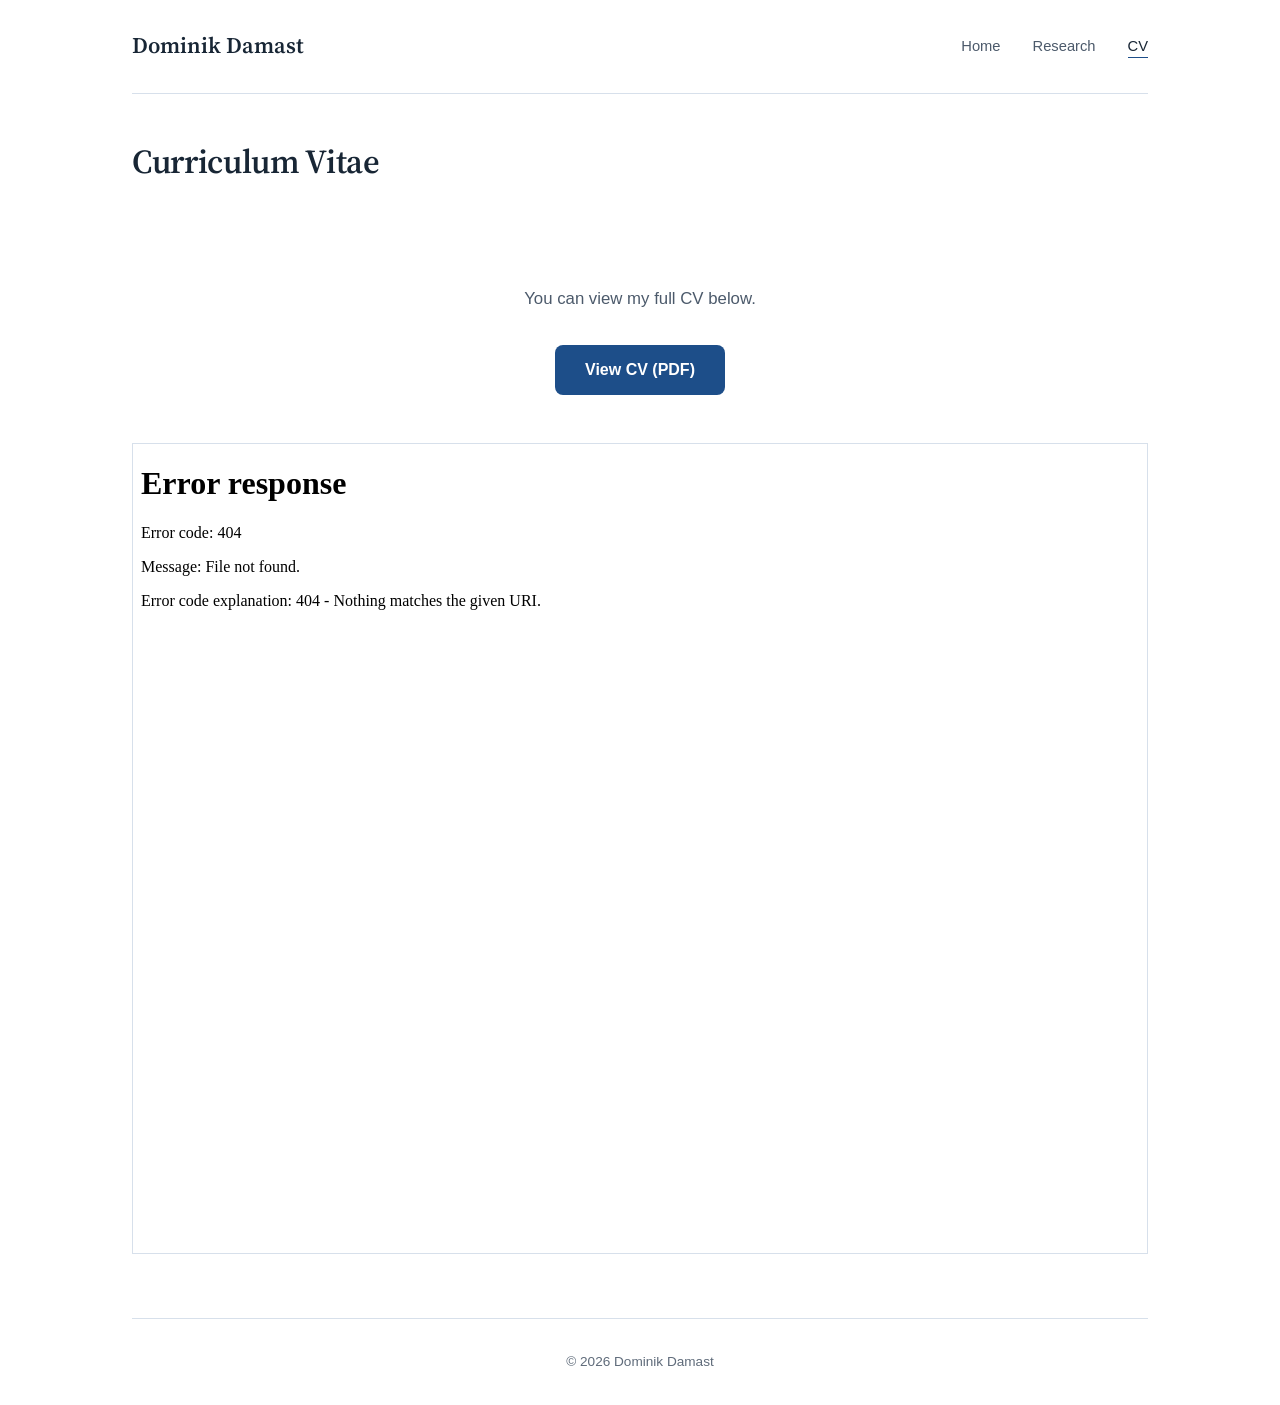
==== cv.html @ 5632d3b6 "Add main files for webpage" ====
<!DOCTYPE html>
<html lang="en">
<head>
    <meta charset="UTF-8">
    <meta name="viewport" content="width=device-width, initial-scale=1.0">
    <title>CV | Dominik Damast</title>
    <link rel="icon" href="favicon.ico">
    <link rel="stylesheet" href="styles.css">
    <link rel="preconnect" href="https://fonts.googleapis.com">
    <link rel="preconnect" href="https://fonts.gstatic.com" crossorigin>
    <link href="https://fonts.googleapis.com/css2?family=Source+Sans+3:ital,wght@0,300;0,400;0,600;0,700;1,400&family=Source+Serif+4:ital,opsz,wght@0,8..60,400;0,8..60,600;1,8..60,400&display=swap" rel="stylesheet">
</head>
<body>
    <div class="container">
        <header>
            <nav>
                <a href="index.html" class="nav-name">Dominik Damast</a>
                <ul class="nav-links">
                    <li><a href="index.html">Home</a></li>
                    <li><a href="research.html">Research</a></li>
                    <li><a href="cv.html" class="active">CV</a></li>
                </ul>
            </nav>
        </header>

        <main>
            <h1 class="page-title">Curriculum Vitae</h1>
            <section class="cv-section">
                <p>You can view my full CV below.</p>
                <a href="docs/CV_Dominik_Damast.pdf" class="cv-download" target="_blank">View CV (PDF)</a>
                
                <div class="cv-embed">
                    <iframe src="docs/CV_Dominik_Damast.pdf" title="CV"></iframe>
                </div>
            </section>
        </main>

        <footer>
            <p>&copy; 2026 Dominik Damast</p>
        </footer>
    </div>
</body>
</html>
---- styles.css ----
/* ==========================================================================
   Academic site — "Ink & Paper" theme
   A print-journal-inspired palette: warm paper, ink text, deep bottle-green
   accent, and a brass rule reserved for citations and emphasis. Hairline
   rules and hard-edged offsets stand in for shadows and rounded cards.
   ========================================================================== */

/* Reset and Base Styles */
*, *::before, *::after {
    box-sizing: border-box;
    margin: 0;
    padding: 0;
}

:root {
    /* Color — university blue and white */
    --color-text: #182635;
    --color-text-light: #4c5a6b;
    --color-text-muted: #5f6b7a;
    --color-link: #1d4e89;
    --color-link-hover: #123a6a;
    --color-background: #ffffff;
    --color-background-alt: #eef2f8;
    --color-white: #ffffff;
    --color-border: #d7e0eb;
    --color-accent: #1d4e89;
    --color-accent-soft: #3f7cc4;

    /* Type */
    --font-serif: 'Source Serif 4', Georgia, serif;
    --font-sans: 'Source Sans 3', sans-serif;
    --font-body: 'Inter', 'Helvetica Neue', Arial, sans-serif;

    --max-width: 1080px;
    --spacing-unit: 1rem;
}

html {
    font-size: 16px;
    scroll-behavior: smooth;
}

@media (prefers-reduced-motion: reduce) {
    html {
        scroll-behavior: auto;
    }
    *, *::before, *::after {
        animation-duration: 0.001ms !important;
        transition-duration: 0.001ms !important;
    }
}

body {
    font-family: var(--font-body);
    font-size: 1rem;
    line-height: 1.65;
    color: var(--color-text);
    background-color: var(--color-background);
    overflow-x: hidden;
    -webkit-font-smoothing: antialiased;
    -moz-osx-font-smoothing: grayscale;
}

a {
    color: var(--color-link);
}

:focus-visible {
    outline: 2px solid var(--color-accent);
    outline-offset: 3px;
}

/* Container */
.container {
    max-width: var(--max-width);
    margin: 0 auto;
    padding: 0 calc(var(--spacing-unit) * 2);
    min-height: 100vh;
    display: flex;
    flex-direction: column;
}

/* Header & Navigation */
header {
    padding: calc(var(--spacing-unit) * 1.75) 0;
    border-bottom: 1px solid var(--color-border);
    margin-bottom: calc(var(--spacing-unit) * 2.5);
}

nav {
    display: flex;
    justify-content: space-between;
    align-items: center;
    flex-wrap: wrap;
    gap: var(--spacing-unit);
}

.nav-name {
    font-family: var(--font-serif);
    font-size: 1.4rem;
    font-weight: 600;
    color: var(--color-text);
    text-decoration: none;
    letter-spacing: 0;
    position: relative;
    padding-left: calc(var(--spacing-unit) * 0);
}

/* A small bordered mark, like a colophon, in place of a logo */
/* .nav-name::before {
    content: "";
    position: absolute;
    left: 0;
    top: 50%;
    transform: translateY(-50%);
    width: 8rem;
    height: 4rem;
    background-image: url("logo_full.png");
    background-size: cover;
    background-position: center;
} */

.nav-name:hover {
    color: var(--color-link);
}

.nav-links {
    list-style: none;
    display: flex;
    gap: calc(var(--spacing-unit) * 2);
}

.nav-links a {
    font-size: 0.92rem;
    color: var(--color-text-light);
    text-decoration: none;
    padding-bottom: 3px;
    border-bottom: 1px solid transparent;
    transition: color 0.15s ease, border-color 0.15s ease;
}

.nav-links a:hover,
.nav-links a.active {
    color: var(--color-text);
    border-bottom-color: var(--color-accent);
}

/* Main Content */
main {
    flex: 1;
}

/* Hero Banner — a quiet paper band framed by hairline rules, no gradient */
.hero-banner {
    background: var(--color-background-alt);
    border-top: 1px solid var(--color-border);
    border-bottom: 1px solid var(--color-border);
    margin-left: calc(-50vw + 50%);
    margin-right: calc(-50vw + 50%);
    padding: calc(var(--spacing-unit) * 2.5) calc(var(--spacing-unit) * 2);
    margin-bottom: calc(var(--spacing-unit) * 3);
}

/* Home Page - Profile Section (30/70 split, framed photo) */
.profile-section {
    display: grid;
    grid-template-columns: 30% 70%;
    gap: calc(var(--spacing-unit) * 3.5);
    align-items: start;
    max-width: var(--max-width);
    margin: 0 auto;
}

.profile-photo {
    border: 0.5px solid var(--color-text);
    border-radius: 14px;
    overflow: hidden;
}

.profile-photo img {
    width: 100%;
    height: auto;
    display: block;
    filter: grayscale(15%);
}

.profile-text h1 {
    font-family: var(--font-serif);
    font-size: 2.35rem;
    font-weight: 600;
    margin-bottom: calc(var(--spacing-unit) * 1.25);
    color: var(--color-text);
    letter-spacing: -0.01em;
    line-height: 1.15;
}

.profile-text p {
    margin-bottom: calc(var(--spacing-unit) * 0.85);
    font-size: 1.05rem;
    max-width: 62ch;
    color: var(--color-text);
    text-align: justify;
    text-justify: inter-word;
    -webkit-hyphens: auto;
    hyphens: auto;
    font-family: var(--font-body);
}

.profile-text a {
    color: var(--color-link);
    text-decoration: none;
    border-bottom: 1px solid var(--color-border);
    transition: border-color 0.15s ease;
}

.profile-text a:hover {
    border-bottom-color: var(--color-link);
}

/* Contact Info */
.contact-info {
    display: grid;
    grid-template-columns: auto 1fr;
    column-gap: calc(var(--spacing-unit) * 5);
    row-gap: calc(var(--spacing-unit) * 0.25);
    align-self: center;
    margin-left: calc(var(--spacing-unit) * 2);
    margin-top: calc(var(--spacing-unit) * 0);
    padding-top: calc(var(--spacing-unit) * 0);
}

.contact-info h2 {
    grid-column: 1;
    grid-row: 1 / span 2;
    font-family: var(--font-serif);
    font-size: 2rem;
    font-weight: 600;
    margin-bottom: 0;
    color: var(--color-text);
}

/* .contact-info p {
    grid-column: 2;
    font-size: 1.35rem;
    margin-bottom: calc(var(--spacing-unit) * 0.5);
    color: var(--color-text-light);
    font-family: var(--font-sans);
} */

.contact-info p {
    display: flex;
    align-items: flex-start;
    gap: 0.6rem;
    font-size: 1.3rem;
    margin-bottom: calc(var(--spacing-unit) * 0.5);
    color: var(--color-text-light);
    font-family: var(--font-sans);
}

.contact-info p i {
    width: 1.5rem;
    text-align: center;
    margin-top: 0.2rem;
    margin-right: 0.57rem;
    flex-shrink: 0;
    color: var(--color-accent);
    font-size: 1.3rem;
}

/* Social Links — square marks rather than circular icon buttons */
.social-links {
    margin-top: calc(var(--spacing-unit) * 1.5);
    display: flex;
    gap: calc(var(--spacing-unit) * 0.6);
    flex-wrap: wrap;
}

.social-links a {
    display: flex;
    align-items: center;
    justify-content: center;
    width: 40px;
    height: 40px;
    font-size: 1.1rem;
    color: var(--color-text-light);
    text-decoration: none;
    border: 1px solid var(--color-border);
    border-radius: 10px;
    transition: background-color 0.15s ease, color 0.15s ease, border-color 0.15s ease;
    background: var(--color-white);
}

.social-links a:hover {
    background-color: var(--color-accent);
    color: var(--color-white);
    border-color: var(--color-accent);
}

/* News Section */
.news-section {
    padding-top: calc(var(--spacing-unit) * 0.5);
}

.news-section h2 {
    font-family: var(--font-display);
    font-style: italic;
    font-size: 1.35rem;
    font-weight: 600;
    margin-bottom: calc(var(--spacing-unit) * 1.5);
    color: var(--color-text);
}

.news-list {
    list-style: none;
}

.news-list li {
    display: grid;
    grid-template-columns: 110px 1fr;
    gap: var(--spacing-unit);
    padding: calc(var(--spacing-unit) * 0.85) 0;
    border-bottom: 1px solid var(--color-border);
}

.news-list li:last-child {
    border-bottom: none;
}

.news-date {
    font-size: 0.88rem;
    color: var(--color-accent-soft);
    font-weight: 600;
    font-variant-numeric: tabular-nums;
}

.news-item {
    font-size: 0.95rem;
    color: var(--color-text);
}

/* Research Page */
.page-title {
    font-family: var(--font-serif);
    font-size: 2.1rem;
    font-weight: 600;
    margin-bottom: calc(var(--spacing-unit) * 2);
    color: var(--color-text);
    letter-spacing: -0.01em;
}

.research-section {
    margin-bottom: calc(var(--spacing-unit) * 2);
}

.research-section h2 {
    font-family: var(--font-serif);
    font-size: 1.3rem;
    font-weight: 600;
    margin-bottom: calc(var(--spacing-unit) * 1.5);
    color: var(--color-text);
    padding-bottom: calc(var(--spacing-unit) * 0.4);
    border-bottom: 2px solid var(--color-accent);
    display: inline-block;
}

/* Papers styled as citation-like entries with a hanging indent */
.paper {
    margin-bottom: calc(var(--spacing-unit) * 1.5);
    padding-bottom: calc(var(--spacing-unit) * 1.5);
}

.paper-title {
    font-family: var(--font-serif);
    font-size: 1.1rem;
    font-weight: 600;
    color: var(--color-text);
    margin-bottom: calc(var(--spacing-unit) * 0.3);
    line-height: 1.4;
}

.paper-authors {
    font-size: 0.95rem;
    color: var(--color-text-light);
    margin-bottom: calc(var(--spacing-unit) * 0.5);
}

.paper-prevtitle {
    font-size: 0.82rem;
    color: var(--color-text-light);
    margin-bottom: calc(var(--spacing-unit) * 0.5);
}

.paper-status {
    font-size: 0.82rem;
    color: var(--color-accent-soft);
    font-weight: 600;
    margin-bottom: calc(var(--spacing-unit) * 0.5);
}

.paper-abstract {
    font-size: 0.95rem;
    color: var(--color-text);
    line-height: 1.5;
    text-align: justify;
    text-justify: inter-word;
    -webkit-hyphens: auto;
    hyphens: auto;
}

.paper-abstract summary {
    cursor: pointer;
    color: var(--color-link);
    font-weight: 500;
    margin-bottom: calc(var(--spacing-unit) * 0.5);
}

.paper-abstract summary:hover {
    text-decoration: underline;
}

.paper-abstract p {
    font-family: var(--font-body);
    margin-top: calc(var(--spacing-unit) * 0.75);
}

.paper-links {
    margin-top: calc(var(--spacing-unit) * 0.75);
    display: flex;
    gap: calc(var(--spacing-unit) * 0.75);
    flex-wrap: wrap;
}

.paper-link-btn {
    display: inline-block;
    padding: 0.2rem 0.6rem;
    font-size: 0.85rem;
    color: var(--color-accent);
    text-decoration: none;
    border: 1px solid var(--color-border);
    border-radius: 6px;
    background-color: var(--color-white);
    transition: background-color 0.15s ease, color 0.15s ease, border-color 0.15s ease;
}

.paper-link-btn:hover {
    background-color: var(--color-accent);
    color: var(--color-white);
    border-color: var(--color-accent);
}

/* Teaching Page */
.teaching-section {
    margin-bottom: calc(var(--spacing-unit) * 3);
}

.teaching-section h2 {
    font-family: var(--font-serif);
    font-size: 1.2rem;
    font-weight: 600;
    margin-bottom: calc(var(--spacing-unit) * 1.5);
    color: var(--color-text);
    padding-bottom: calc(var(--spacing-unit) * 0.4);
    border-bottom: 2px solid var(--color-accent);
    display: inline-block;
}

.course {
    margin-bottom: calc(var(--spacing-unit) * 2.25);
    padding-bottom: calc(var(--spacing-unit) * 2);
}

.course-title {
    font-family: var(--font-serif);
    font-size: 1.1rem;
    font-weight: 600;
    color: var(--color-text);
    margin-bottom: calc(var(--spacing-unit) * 0.3);
    line-height: 1.4;
}


/* CV Page */
.cv-section {
    text-align: center;
    padding: calc(var(--spacing-unit) * 4) 0;
}

.cv-section p {
    margin-bottom: calc(var(--spacing-unit) * 2);
    font-size: 1.05rem;
    color: var(--color-text-light);
}

.cv-download {
    display: inline-block;
    padding: 0.75rem 1.9rem;
    background-color: var(--color-accent);
    color: var(--color-white);
    text-decoration: none;
    border-radius: 8px;
    font-weight: 600;
    transition: background-color 0.15s ease;
}

.cv-download:hover {
    background-color: var(--color-link-hover);
}

.cv-embed {
    margin-top: calc(var(--spacing-unit) * 3);
    border: 1px solid var(--color-border);
    overflow: hidden;
}

.cv-embed iframe {
    width: 100%;
    height: 800px;
    border: none;
}

/* Footer */
footer {
    margin-top: auto;
    padding: calc(var(--spacing-unit) * 2) 0;
    border-top: 1px solid var(--color-border);
    text-align: center;
}

footer p {
    font-size: 0.85rem;
    color: var(--color-text-muted);
}

/* Responsive Design */
@media (max-width: 900px) {
    .hero-banner {
        padding: calc(var(--spacing-unit) * 2) calc(var(--spacing-unit) * 2);
    }

    .profile-section {
        grid-template-columns: 1fr;
        text-align: center;
    }

    .profile-photo {
        max-width: 320px;
        margin: 0 auto calc(var(--spacing-unit) * 2);
    }

    .profile-text p {
        max-width: none;
    }

    .contact-info {
        text-align: center;
    }

    .social-links {
        justify-content: center;
    }

    .paper {
        padding-left: var(--spacing-unit);
    }
}

/* Embedded PDFs are unreliable on phones and tablets; the button remains. */
@media (max-width: 700px) {
    .cv-embed {
        display: none;
    }
}

@media (max-width: 600px) {
    .profile-photo {
        max-width: 280px;
    }

    .profile-text h1 {
        font-size: 1.8rem;
    }

    /* Justified text on narrow columns creates uneven gaps */
    .profile-text p,
    .paper-abstract {
        text-align: left;
    }

    nav {
        flex-direction: column;
        text-align: center;
    }

    .nav-links {
        gap: var(--spacing-unit);
    }

    /* Contact block: single column so it isn't cramped on phones */
    .contact-info {
        grid-template-columns: 1fr;
        margin-left: 0;
        text-align: left;
    }

    .contact-info h2 {
        grid-row: auto;
        font-size: 1.6rem;
        margin-bottom: calc(var(--spacing-unit) * 0.5);
    }

    .contact-info p {
        font-size: 1.05rem;
    }

    .contact-info p i {
        font-size: 1.05rem;
        margin-right: 0;
    }
}

@media (max-width: 500px) {
    :root {
        --spacing-unit: 0.875rem;
    }

    html {
        font-size: 15px;
    }

    .container {
        padding: 0 var(--spacing-unit);
    }

    /* Side margins only, so the bottom margin from .hero-banner is kept */
    .hero-banner {
        margin-left: calc(var(--spacing-unit) * -1);
        margin-right: calc(var(--spacing-unit) * -1);
        padding: calc(var(--spacing-unit) * 2) var(--spacing-unit);
    }
}
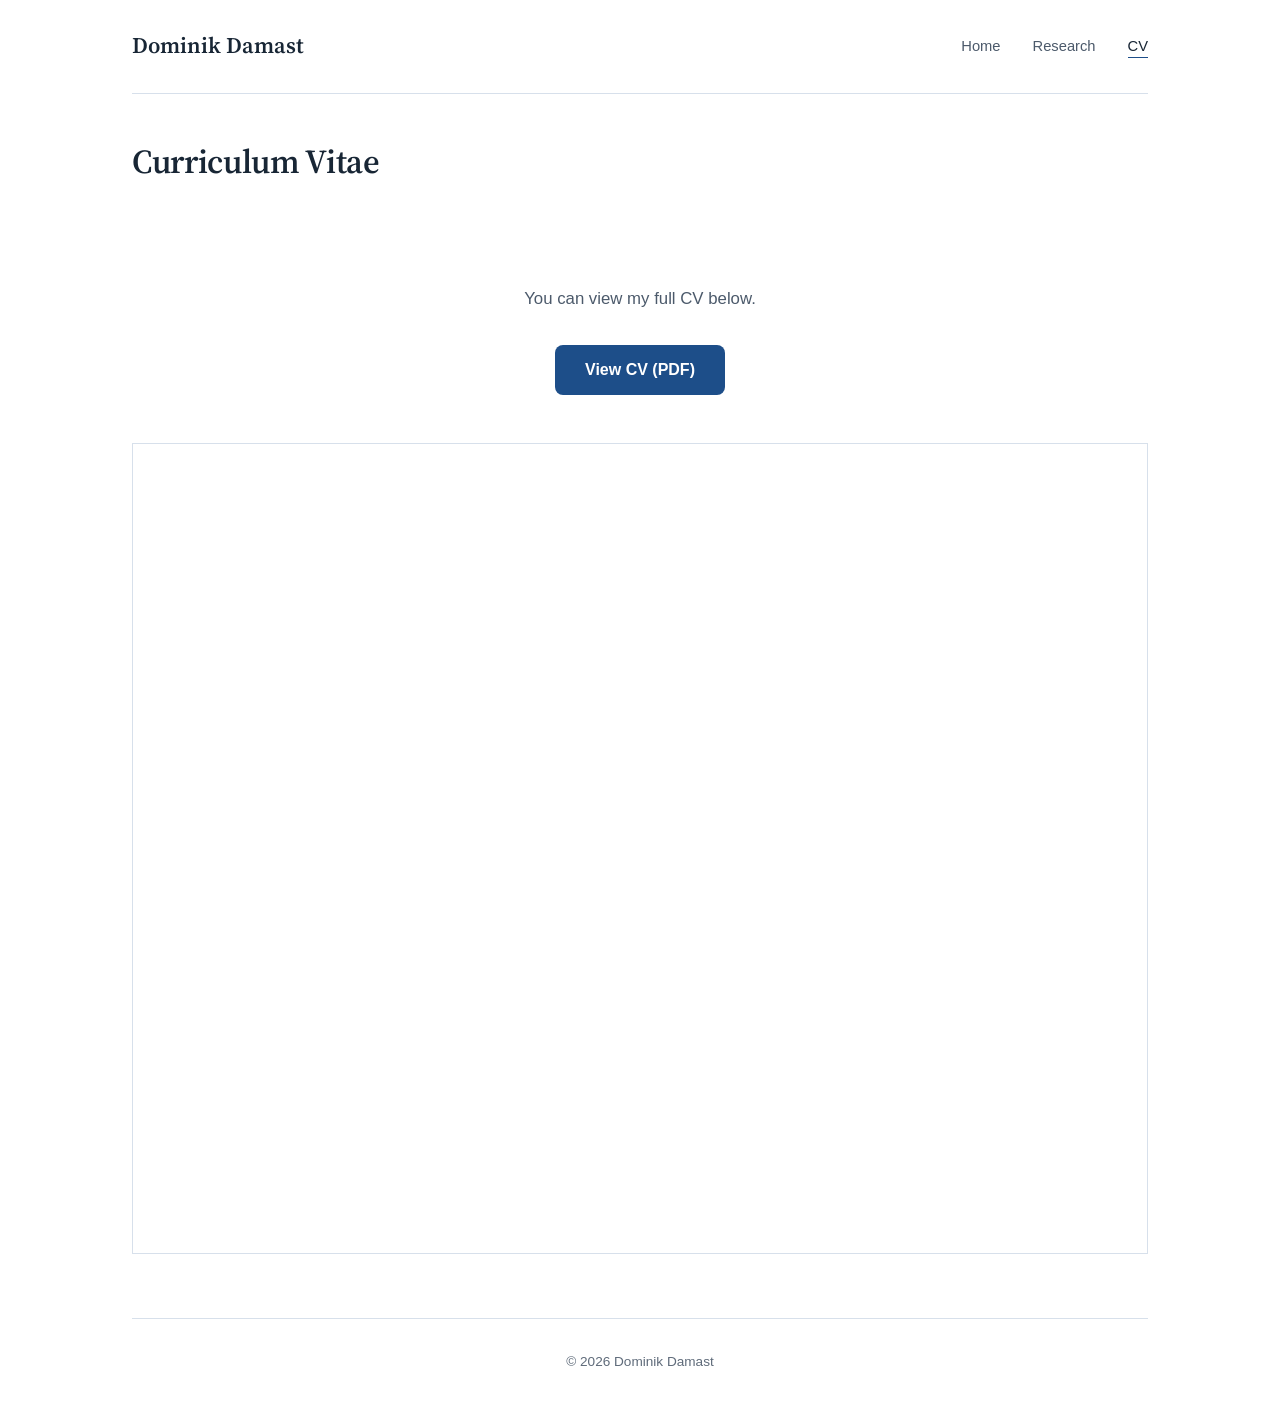
==== commit db8e29c2: "Add files via upload" ====
--- a/cv.html
+++ b/cv.html
@@ -4,6 +4,7 @@
     <meta charset="UTF-8">
     <meta name="viewport" content="width=device-width, initial-scale=1.0">
     <title>CV | Dominik Damast</title>
+    <meta name="description" content="Please find my Curriculum Vitae here.">
     <link rel="icon" href="favicon.ico">
     <link rel="stylesheet" href="styles.css">
     <link rel="preconnect" href="https://fonts.googleapis.com">
